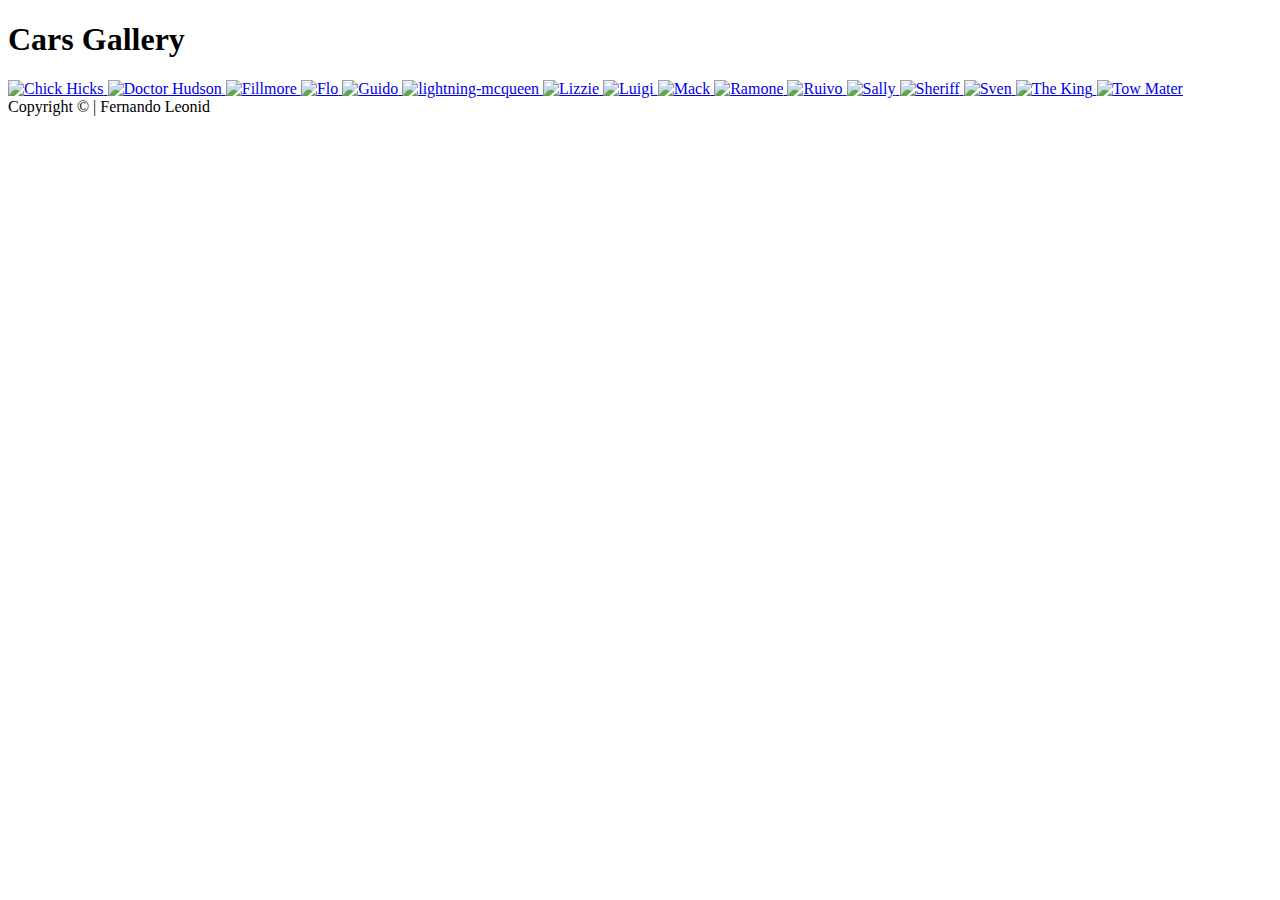
==== atividade2/site foto/index.html @ 2dcedbff "Create index.html" ====
<!DOCTYPE html>
<html lang="pt-BR">
<head>
    <meta charset="UTF-8">
    <meta http-equiv="X-UA-Compatible" content="IE=edge">
    <meta name="viewport" content="width=device-width, initial-scale=1.0">
    <link rel="stylesheet" href="style.css">
    <title>Cars Gallery</title>
</head>
<body>
    <header>
        <h1>Cars Gallery</h1>
    </header>
    <main>
        <div class="gallery-container">
            <a href="#chick-hicks" class="gallery-items">
                <img src="img/Chick Hicks.jpg" alt="Chick Hicks">
            </a>
            <a href="img/doctor hudson.jpg" class="gallery-items">
                <img src="img/doctor hudson.jpg" alt="Doctor Hudson">
            </a>
            <a href="img/Fillmore.jpg" class="gallery-items">
                <img src="img/Fillmore.jpg" alt="Fillmore">
            </a>
            <a href="img/flo.jpg" class="gallery-items">
                <img src="img/flo.jpg" alt="Flo">
            </a>
            <a href="img/Guido.png" class="gallery-items">
                <img src="img/Guido.png" alt="Guido">
            </a>
            <a href="img/lightning-mcqueen.jpg" class="gallery-items">
                <img src="img/lightning-mcqueen.jpg" alt="lightning-mcqueen">
            </a>
            <a href="img/Lizzie.jpg" class="gallery-items">
                <img src="img/Lizzie.jpg" alt="Lizzie">
            </a>
            <a href="img/Luigi.png" class="gallery-items">
                <img src="img/Luigi.png" alt="Luigi">
            </a>
            <a href="img/Mack.jpg" class="gallery-items">
                <img src="img/Mack.jpg" alt="Mack">
            </a>
            <a href="img/Ramone.jpg" class="gallery-items">
                <img src="img/Ramone.jpg" alt="Ramone">
            </a>
            <a href="img/Ruivo.jpg" class="gallery-items">
                <img src="img/Ruivo.jpg" alt="Ruivo">
            </a>
            <a href="img/Sally Carrera.jpg" class="gallery-items">
                <img src="img/Sally Carrera.jpg" alt="Sally">
            </a>
            <a href="img/Sheriff.jpg" class="gallery-items">
                <img src="img/Sheriff.jpg" alt="Sheriff">
            </a>
            <a href="img/sven.jpg" class="gallery-items">
                <img src="img/sven.jpg" alt="Sven">
            </a>
            <a href="img/The King.jpg" class="gallery-items">
                <img src="img/The King.jpg" alt="The King">
            </a>
            <a href="img/Tow Mater.jpg" class="gallery-items">
                <img src="img/Tow Mater.jpg" alt="Tow Mater">
            </a>
        </div>        
    </main>
    <footer>
        <span>Copyright &copy; | Fernando Leonid</span>
    </footer>
</body>
</html>
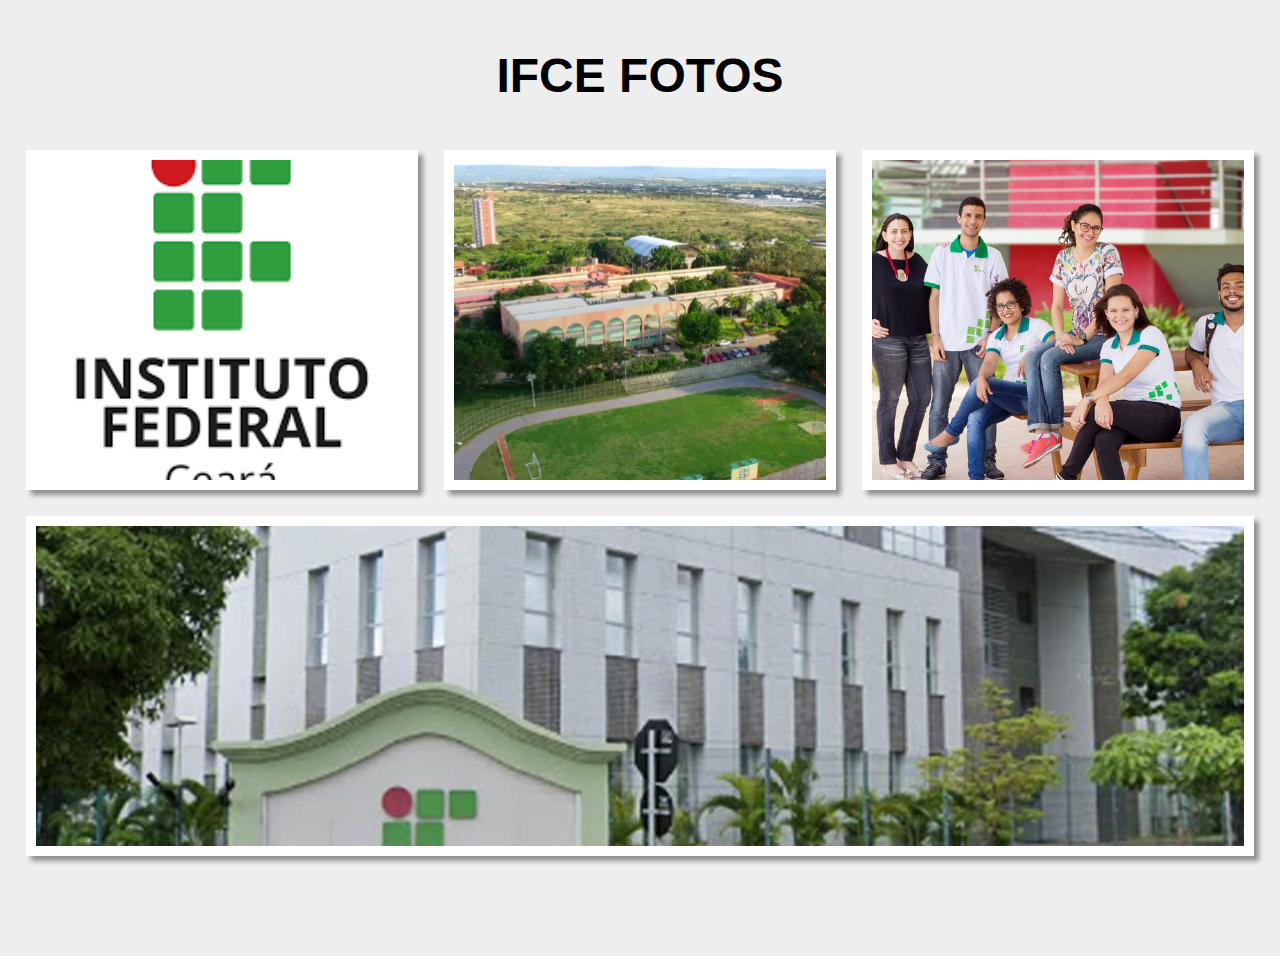
==== commit a2ff58f7: "Update index.html" ====
--- a/atividade2/site foto/index.html
+++ b/atividade2/site foto/index.html
@@ -5,66 +5,32 @@
     <meta http-equiv="X-UA-Compatible" content="IE=edge">
     <meta name="viewport" content="width=device-width, initial-scale=1.0">
     <link rel="stylesheet" href="style.css">
-    <title>Cars Gallery</title>
+    <title>FOTOS IFCE</title>
 </head>
 <body>
     <header>
-        <h1>Cars Gallery</h1>
+        <h1>IFCE FOTOS </h1>
     </header>
     <main>
         <div class="gallery-container">
-            <a href="#chick-hicks" class="gallery-items">
-                <img src="img/Chick Hicks.jpg" alt="Chick Hicks">
+            <a href="img/ifce.png" class="gallery-items">
+                <img src="img/ifce.png" alt="logo ifce">
             </a>
-            <a href="img/doctor hudson.jpg" class="gallery-items">
-                <img src="img/doctor hudson.jpg" alt="Doctor Hudson">
+            <a href="img/ifce2.png" class="gallery-items">
+                <img src="img/ifce2.png" alt="campus">
             </a>
-            <a href="img/Fillmore.jpg" class="gallery-items">
-                <img src="img/Fillmore.jpg" alt="Fillmore">
+            <a href="img/alunos.png" class="gallery-items">
+                <img src="img/alunos.png" alt="alunos">
             </a>
-            <a href="img/flo.jpg" class="gallery-items">
-                <img src="img/flo.jpg" alt="Flo">
+            <a href="img/reitoria.png" class="gallery-items">
+                <img src="img/reitoria.png" alt="reitoria">
             </a>
-            <a href="img/Guido.png" class="gallery-items">
-                <img src="img/Guido.png" alt="Guido">
-            </a>
-            <a href="img/lightning-mcqueen.jpg" class="gallery-items">
-                <img src="img/lightning-mcqueen.jpg" alt="lightning-mcqueen">
-            </a>
-            <a href="img/Lizzie.jpg" class="gallery-items">
-                <img src="img/Lizzie.jpg" alt="Lizzie">
-            </a>
-            <a href="img/Luigi.png" class="gallery-items">
-                <img src="img/Luigi.png" alt="Luigi">
-            </a>
-            <a href="img/Mack.jpg" class="gallery-items">
-                <img src="img/Mack.jpg" alt="Mack">
-            </a>
-            <a href="img/Ramone.jpg" class="gallery-items">
-                <img src="img/Ramone.jpg" alt="Ramone">
-            </a>
-            <a href="img/Ruivo.jpg" class="gallery-items">
-                <img src="img/Ruivo.jpg" alt="Ruivo">
-            </a>
-            <a href="img/Sally Carrera.jpg" class="gallery-items">
-                <img src="img/Sally Carrera.jpg" alt="Sally">
-            </a>
-            <a href="img/Sheriff.jpg" class="gallery-items">
-                <img src="img/Sheriff.jpg" alt="Sheriff">
-            </a>
-            <a href="img/sven.jpg" class="gallery-items">
-                <img src="img/sven.jpg" alt="Sven">
-            </a>
-            <a href="img/The King.jpg" class="gallery-items">
-                <img src="img/The King.jpg" alt="The King">
-            </a>
-            <a href="img/Tow Mater.jpg" class="gallery-items">
-                <img src="img/Tow Mater.jpg" alt="Tow Mater">
+            
             </a>
         </div>        
     </main>
     <footer>
-        <span>Copyright &copy; | Fernando Leonid</span>
+        
     </footer>
 </body>
 </html>
--- a/atividade2/site foto/style.css
+++ b/atividade2/site foto/style.css
@@ -0,0 +1,55 @@
+*{
+    padding: 0;
+    margin: 0;
+    box-sizing: border-box;
+}
+body{
+    background-color: #eee;
+}
+header{
+    height: 150px;
+    display: flex;
+    justify-content: center;
+    align-items: center;
+}
+header h1{
+    font-family: Arial, Helvetica, sans-serif;
+    font-size: 3rem;
+    font-weight: 900;
+    color: #000;
+}
+.gallery-container{
+    display: flex;
+    flex-wrap: wrap;
+    justify-content: space-evenly;
+    gap: 2vw;
+    padding: 0 2vw;
+}
+.gallery-items{
+    width: 340px;
+    height: 340px;
+    border: 10px solid #FFF;
+    box-shadow: 5px 5px 5px #0006;
+    flex-grow: 1;
+    transition: transform .5s linear;
+}
+.gallery-items img {
+    width: 100%;
+    height: 100%;
+    object-fit: cover;
+}
+
+.gallery-items:hover{
+    transform: scale(1.3);
+}
+
+
+
+footer{
+    height: 100px;
+    display: flex;
+    justify-content: center;
+    align-items: center;
+    color: #000;
+    font-style: italic;
+}
